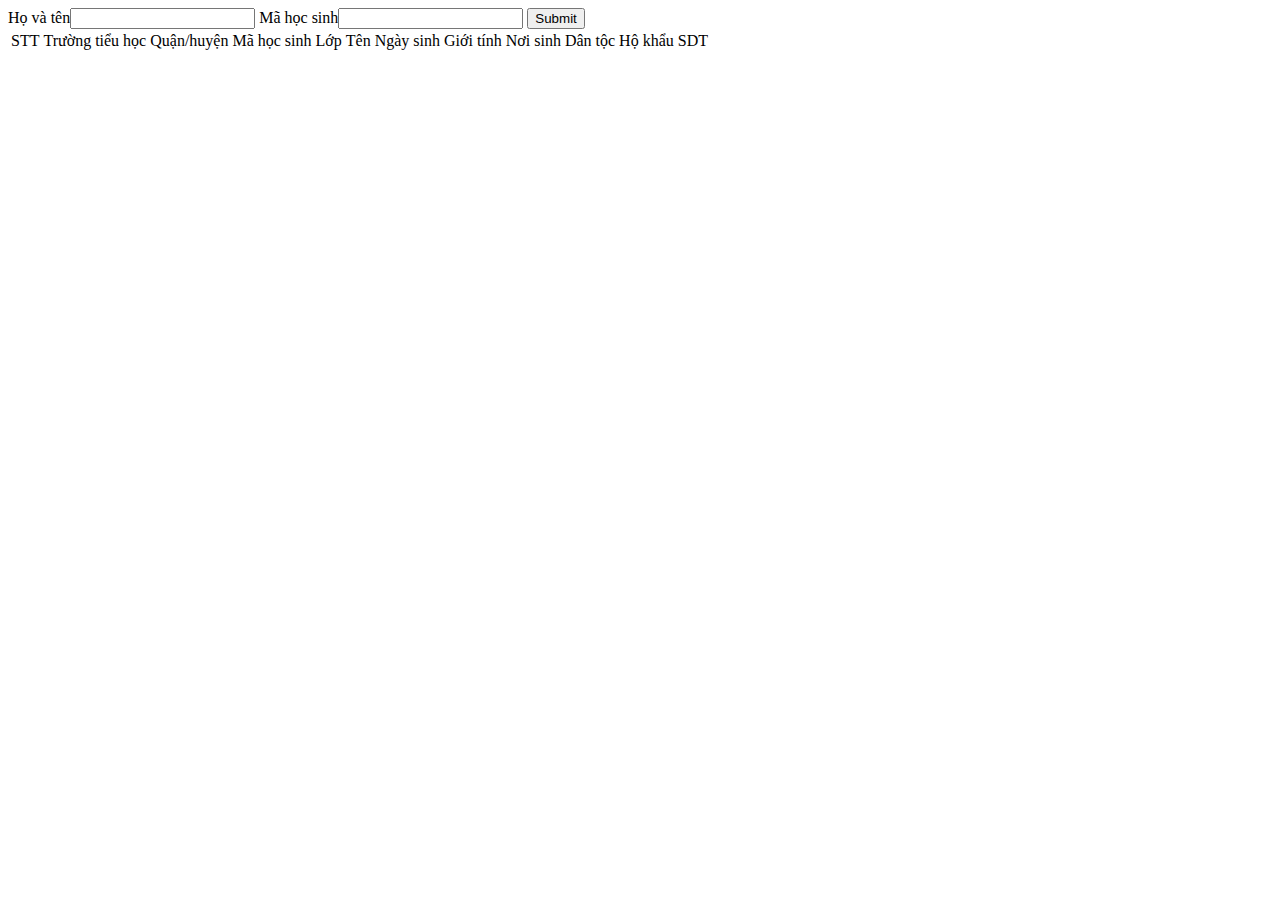
==== tuyen_sinh/src/main/resources/templates/search.html @ 5faacf81 "tuyen sinh" ====
<!DOCTYPE html>
<html lang="vi" xmlns="http://www.w3.org/1999/xhtml" xmlns:th="http://www.thymeleaf.org">

<head th:replace="index.html ::  head('Search')"></head>
<body>
<div th:replace="index.html :: header"></div>
<div>
    <form th:action="@{/search}" method="post">
        <label for="name">Họ và tên</label><input type="text" id="name" name="name">
        <label for="id">Mã học sinh</label><input type="text" id="id" name="id">
        <input type="submit">
    </form>
</div>
<div>
    <table>
        <thead>
        <td>STT</td>
        <td>Trường tiểu học</td>
        <td>Quận/huyện</td>
        <td>Mã học sinh</td>
        <td>Lớp</td>
        <td>Tên</td>
        <td>Ngày sinh</td>
        <td>Giới tính</td>
        <td>Nơi sinh</td>
        <td>Dân tộc</td>
        <td>Hộ khẩu</td>
        <td>SDT</td>
        </thead>
        <tbody th:each="student, istart : ${students}">
        <td th:text="${istart.index + 1}"></td>
        <td th:text="${student.school}"></td>
        <td th:text="${student.address}"></td>
        <td th:text="${student.idstudent}"></td>
        <td th:text="${student.className}"></td>
        <td th:text="${student.name}"></td>
        <td th:text="${#dates.format(student.birthday, 'dd-MMM-yyyy')}"></td>
        <td th:text="${student.sex}"></td>
        <td th:text="${student.noiSinh}"></td>
        <td th:text="${student.danToc}"></td>
        <td th:text="${student.hoKhau}"></td>
        <td th:text="${student.phone}"></td>
        </tbody>
    </table>
</div>
</body>
</html>
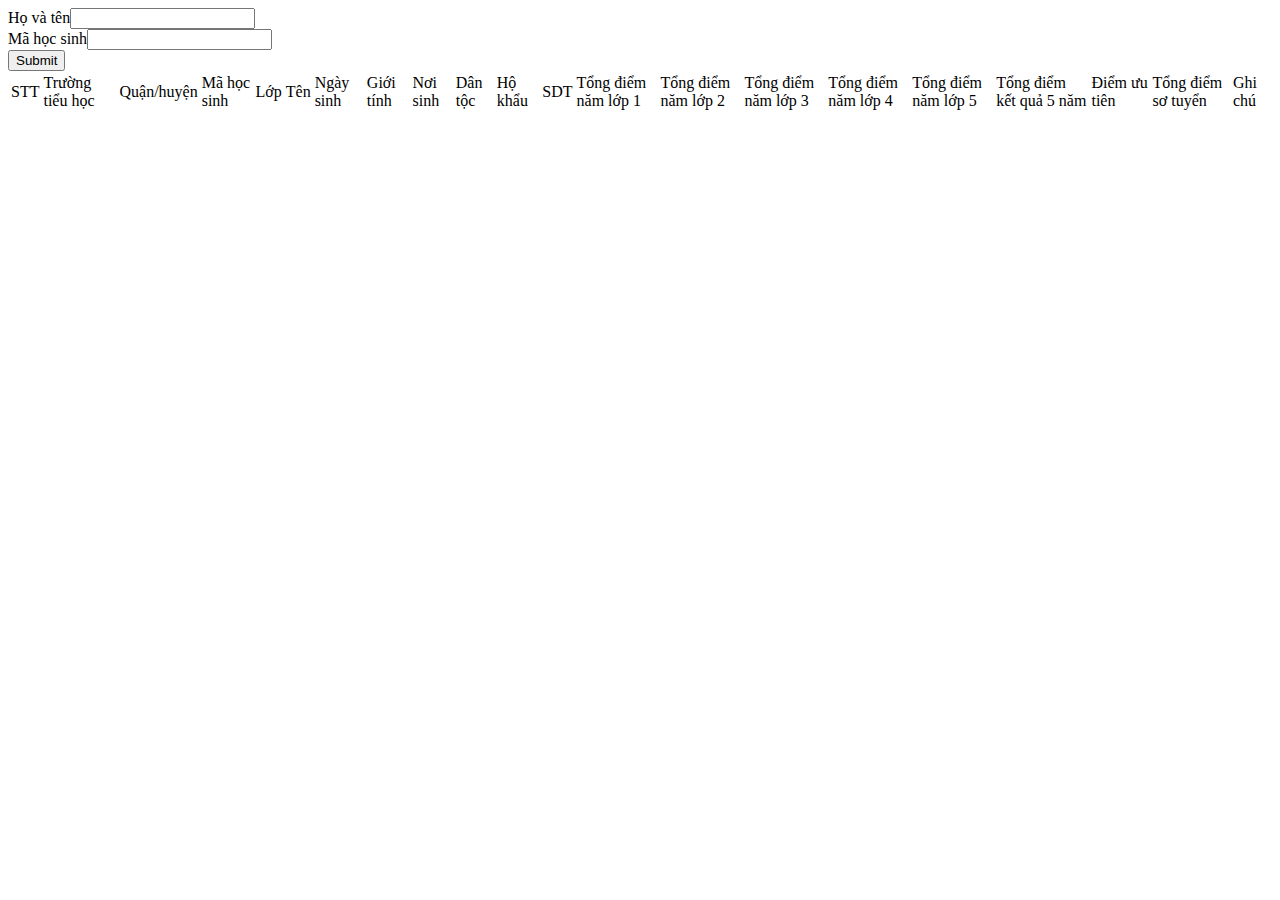
==== commit ba7c1b79: "update" ====
--- a/tuyen_sinh/src/main/resources/templates/search.html
+++ b/tuyen_sinh/src/main/resources/templates/search.html
@@ -6,8 +6,8 @@
 <div th:replace="index.html :: header"></div>
 <div>
     <form th:action="@{/search}" method="post">
-        <label for="name">Họ và tên</label><input type="text" id="name" name="name">
-        <label for="id">Mã học sinh</label><input type="text" id="id" name="id">
+        <label for="name">Họ và tên</label><input type="text" id="name" name="name"></br>
+        <label for="id">Mã học sinh</label><input type="text" id="id" name="id"></br>
         <input type="submit">
     </form>
 </div>
@@ -26,6 +26,15 @@
         <td>Dân tộc</td>
         <td>Hộ khẩu</td>
         <td>SDT</td>
+        <td>Tổng điểm năm lớp 1</td>
+        <td>Tổng điểm năm lớp 2</td>
+        <td>Tổng điểm năm lớp 3</td>
+        <td>Tổng điểm năm lớp 4</td>
+        <td>Tổng điểm năm lớp 5</td>
+        <td>Tổng điểm kết quả 5 năm</td>
+        <td>Điểm ưu tiên</td>
+        <td>Tổng điểm sơ tuyển</td>
+        <td>Ghi chú</td>
         </thead>
         <tbody th:each="student, istart : ${students}">
         <td th:text="${istart.index + 1}"></td>
@@ -40,6 +49,15 @@
         <td th:text="${student.danToc}"></td>
         <td th:text="${student.hoKhau}"></td>
         <td th:text="${student.phone}"></td>
+        <td th:text="${student.point1}"></td>
+        <td th:text="${student.point2}"></td>
+        <td th:text="${student.point3}"></td>
+        <td th:text="${student.point4}"></td>
+        <td th:text="${student.point5}"></td>
+        <td th:text="${student.total5year}"></td>
+        <td th:text="${student.priorityPoints}"></td>
+        <td th:text="${student.totalPoint}"></td>
+        <td th:text="${student.note}"></td>
         </tbody>
     </table>
 </div>
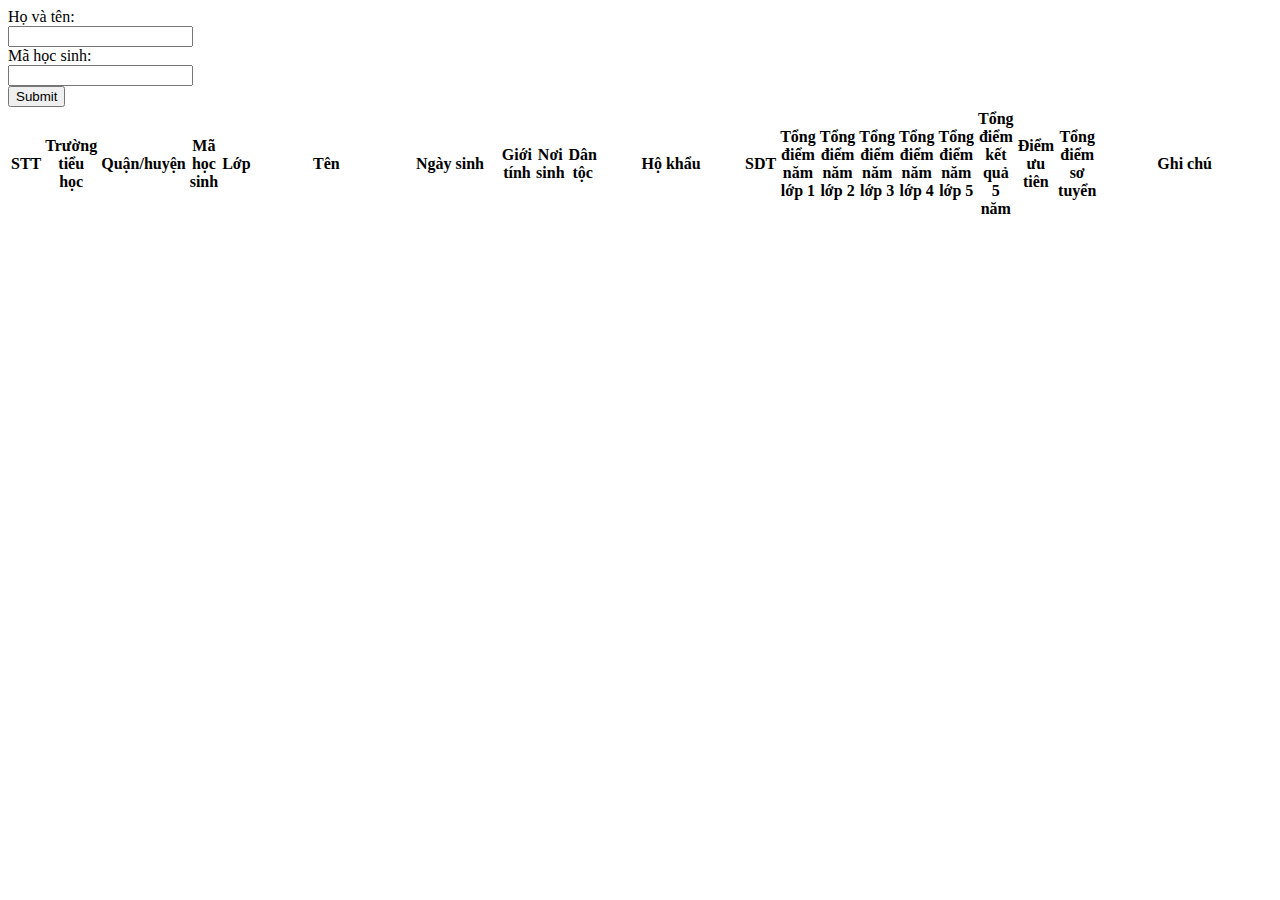
==== commit 842ff3e7: "css" ====
--- a/tuyen_sinh/src/main/resources/templates/search.html
+++ b/tuyen_sinh/src/main/resources/templates/search.html
@@ -6,58 +6,78 @@
 <div th:replace="index.html :: header"></div>
 <div>
     <form th:action="@{/search}" method="post">
-        <label for="name">Họ và tên</label><input type="text" id="name" name="name"></br>
-        <label for="id">Mã học sinh</label><input type="text" id="id" name="id"></br>
-        <input type="submit">
+        <div class="row">
+            <div class="col-left">
+                <label for="name">Họ và tên:</label>
+            </div>
+            <div class="col-right">
+                <input type="text" id="name" name="name"></br>
+            </div>
+        </div>
+        <div class="row">
+            <div class="col-left">
+                <label for="id">Mã học sinh:</label>
+            </div>
+            <div class="col-right">
+                <input type="text" id="id" name="id"></br>
+            </div>
+        </div>
+
+
+        <input type="submit" id="submitBtn">
     </form>
 </div>
-<div>
+<div class=" fix-width ">
     <table>
         <thead>
-        <td>STT</td>
-        <td>Trường tiểu học</td>
-        <td>Quận/huyện</td>
-        <td>Mã học sinh</td>
-        <td>Lớp</td>
-        <td>Tên</td>
-        <td>Ngày sinh</td>
-        <td>Giới tính</td>
-        <td>Nơi sinh</td>
-        <td>Dân tộc</td>
-        <td>Hộ khẩu</td>
-        <td>SDT</td>
-        <td>Tổng điểm năm lớp 1</td>
-        <td>Tổng điểm năm lớp 2</td>
-        <td>Tổng điểm năm lớp 3</td>
-        <td>Tổng điểm năm lớp 4</td>
-        <td>Tổng điểm năm lớp 5</td>
-        <td>Tổng điểm kết quả 5 năm</td>
-        <td>Điểm ưu tiên</td>
-        <td>Tổng điểm sơ tuyển</td>
-        <td>Ghi chú</td>
+        <tr>
+            <th>STT</th>
+            <th>Trường tiểu học</th>
+            <th>Quận/huyện</th>
+            <th>Mã học sinh</th>
+            <th>Lớp</th>
+            <th style="width: 210px;">Tên</th>
+            <th style="width: 130px;">Ngày sinh</th>
+            <th>Giới tính</th>
+            <th>Nơi sinh</th>
+            <th>Dân tộc</th>
+            <th style="width: 200px;">Hộ khẩu</th>
+            <th>SDT</th>
+            <th>Tổng điểm năm lớp 1</th>
+            <th>Tổng điểm năm lớp 2</th>
+            <th>Tổng điểm năm lớp 3</th>
+            <th>Tổng điểm năm lớp 4</th>
+            <th>Tổng điểm năm lớp 5</th>
+            <th>Tổng điểm kết quả 5 năm</th>
+            <th>Điểm ưu tiên</th>
+            <th>Tổng điểm sơ tuyển</th>
+            <th style="width: 250px;">Ghi chú</th>
+        </tr>
         </thead>
-        <tbody th:each="student, istart : ${students}">
-        <td th:text="${istart.index + 1}"></td>
-        <td th:text="${student.school}"></td>
-        <td th:text="${student.address}"></td>
-        <td th:text="${student.idstudent}"></td>
-        <td th:text="${student.className}"></td>
-        <td th:text="${student.name}"></td>
-        <td th:text="${#dates.format(student.birthday, 'dd-MMM-yyyy')}"></td>
-        <td th:text="${student.sex}"></td>
-        <td th:text="${student.noiSinh}"></td>
-        <td th:text="${student.danToc}"></td>
-        <td th:text="${student.hoKhau}"></td>
-        <td th:text="${student.phone}"></td>
-        <td th:text="${student.point1}"></td>
-        <td th:text="${student.point2}"></td>
-        <td th:text="${student.point3}"></td>
-        <td th:text="${student.point4}"></td>
-        <td th:text="${student.point5}"></td>
-        <td th:text="${student.total5year}"></td>
-        <td th:text="${student.priorityPoints}"></td>
-        <td th:text="${student.totalPoint}"></td>
-        <td th:text="${student.note}"></td>
+        <tbody>
+        <tr th:each="student, istart : ${students}">
+            <td th:text="${istart.index + 1}"></td>
+            <td th:text="${student.school}"></td>
+            <td th:text="${student.address}"></td>
+            <td th:text="${student.idstudent}"></td>
+            <td th:text="${student.className}"></td>
+            <td th:text="${student.name}"></td>
+            <td th:text="${#dates.format(student.birthday, 'dd-MMM-yyyy')}"></td>
+            <td th:text="${student.sex}"></td>
+            <td th:text="${student.noiSinh}"></td>
+            <td th:text="${student.danToc}"></td>
+            <td th:text="${student.hoKhau}"></td>
+            <td th:text="${student.phone}"></td>
+            <td th:text="${student.point1}"></td>
+            <td th:text="${student.point2}"></td>
+            <td th:text="${student.point3}"></td>
+            <td th:text="${student.point4}"></td>
+            <td th:text="${student.point5}"></td>
+            <td th:text="${student.total5year}"></td>
+            <td th:text="${student.priorityPoints}"></td>
+            <td th:text="${student.totalPoint}"></td>
+            <td th:text="${student.note}"></td>
+        </tr>
         </tbody>
     </table>
 </div>
